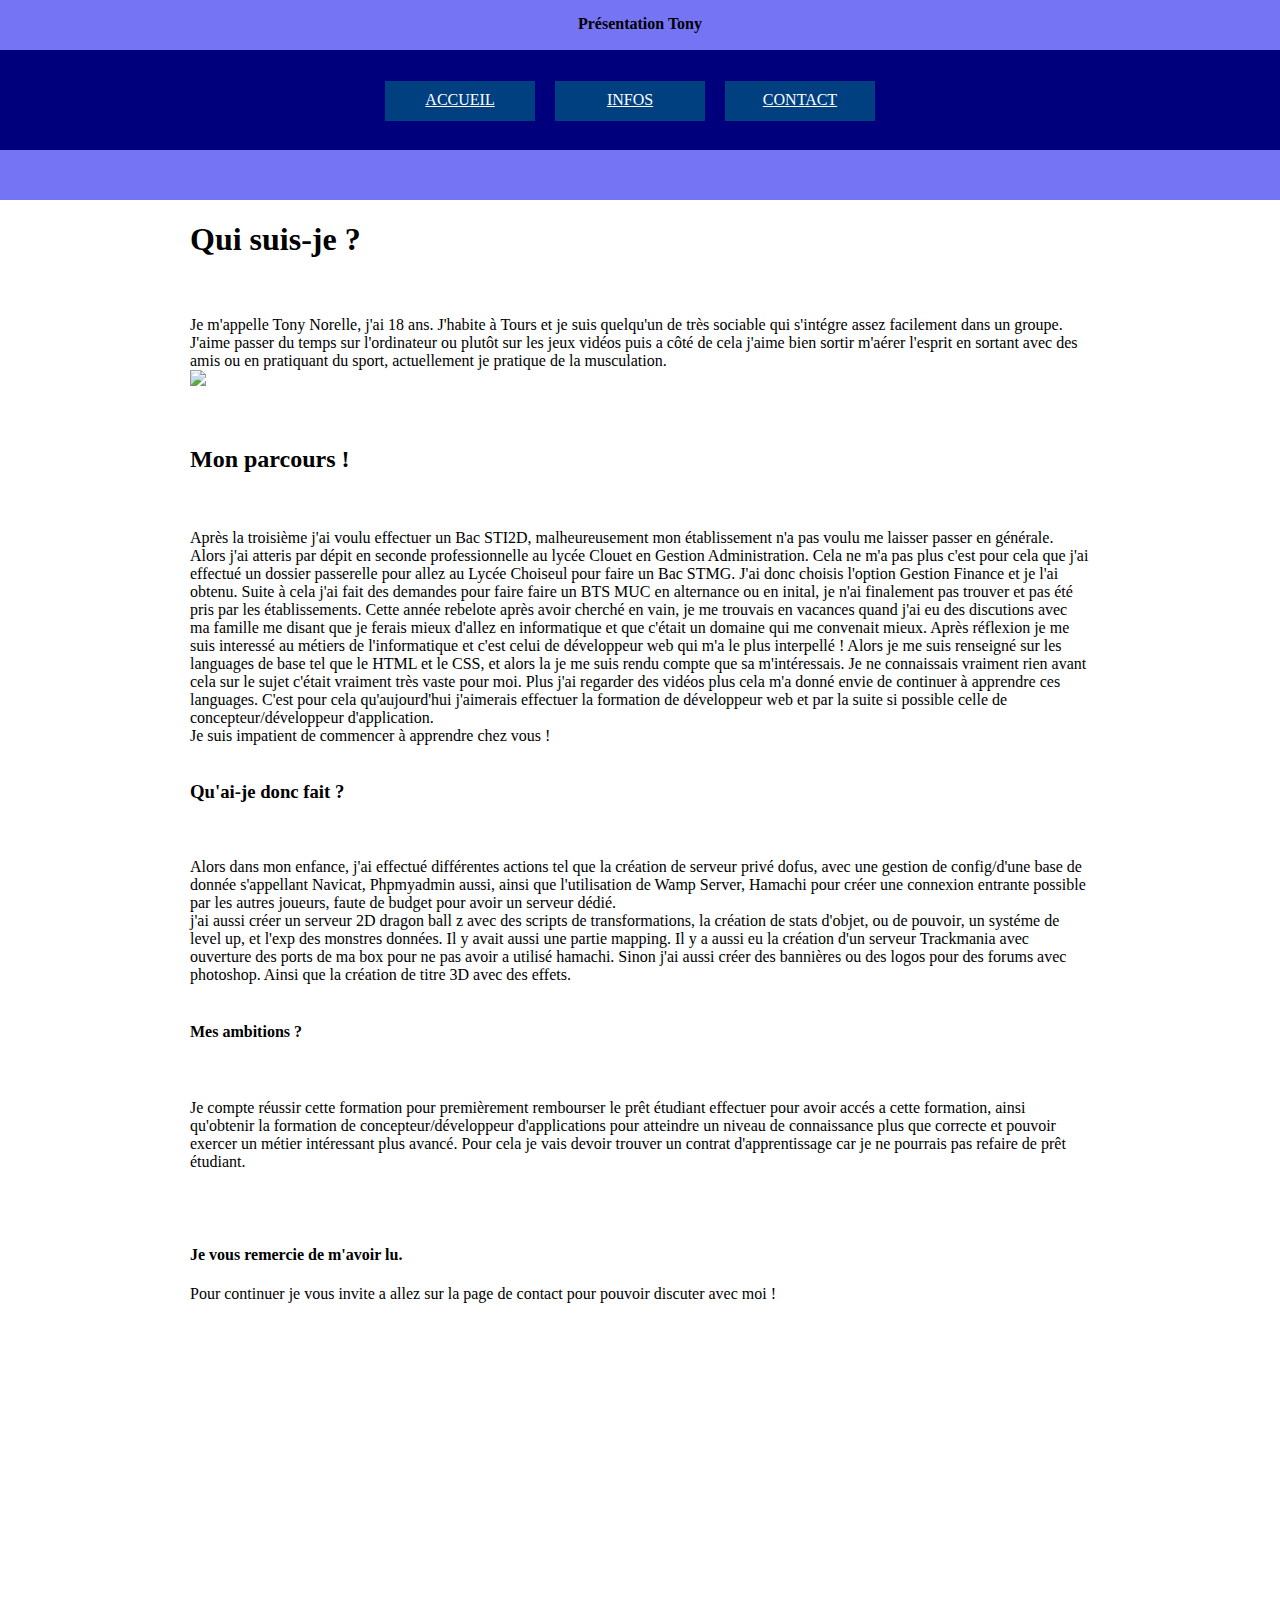
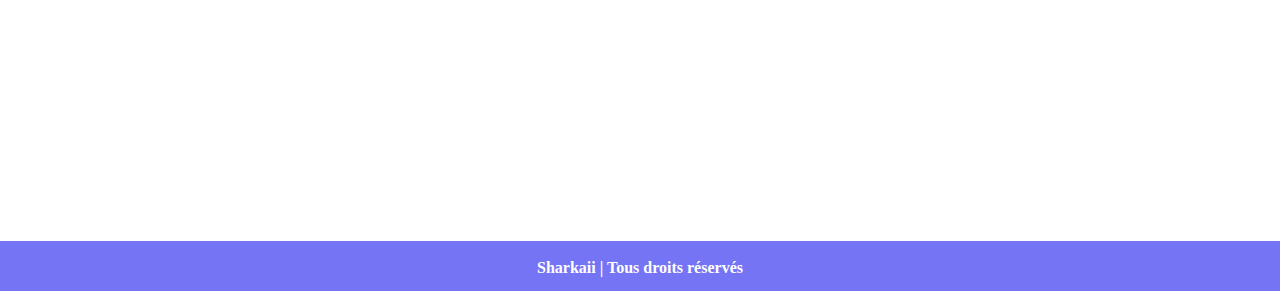
==== news.html @ 6b20976b "Add files via upload" ====
<!DOCTYPE html>
<html>
	<head>
		<title>Présentation Tony</title>
		<link rel="stylesheet" type="text/css" href="style.css"/>
	</head>
	<header>
	</header>
	<body>
		<meta http-equiv="Content-Type" content="text/html; charset=UTF-8" />
		<div id="banner1">
			<p>Présentation Tony</p>
		</div>
		<div id="menu">
			<ul>
			<li><a href="index.html">ACCUEIL</a></li>
			<li><a href="news.html">INFOS</a></li>
			<li><a href="contact.html">CONTACT</a></li>
			</ul>
		</div>
		<div id="banner2">
		</div>
		<div id="contenuprincipal">
				<p> <h1>
						Qui suis-je ?
					</h1>
					<br><br>
						Je m'appelle Tony Norelle, j'ai 18 ans. J'habite à Tours et je suis quelqu'un de très sociable qui s'intégre assez facilement dans un groupe.
					<br>
						J'aime passer du temps sur l'ordinateur ou plutôt sur les jeux vidéos puis a côté de cela j'aime bien sortir m'aérer l'esprit en sortant avec des amis ou en pratiquant du sport, actuellement je pratique de la musculation.
					<br>
					<div align="left">
						<img src="tony.jpg" wight="300" height="300">
					</div>
					<br><br>
					<h2>
						Mon parcours !
					</h2>
					<br><br>
						Après la troisième j'ai voulu effectuer un Bac STI2D, malheureusement mon établissement n'a pas voulu me laisser passer en générale.
						Alors j'ai atteris par dépit en seconde professionnelle au lycée Clouet en Gestion Administration. Cela ne m'a pas plus c'est pour cela que j'ai effectué un dossier passerelle pour allez au Lycée Choiseul pour faire un Bac STMG. J'ai donc choisis l'option Gestion Finance et je l'ai obtenu.
						Suite à cela j'ai fait des demandes pour faire faire un BTS MUC en alternance ou en inital, je n'ai finalement pas trouver et pas été pris par les établissements.
						Cette année rebelote après avoir cherché en vain, je me trouvais en vacances quand j'ai eu des discutions avec ma famille me disant que je ferais mieux d'allez en informatique et que c'était un domaine qui me convenait mieux.
						Après réflexion je me suis interessé au métiers de l'informatique et c'est celui de développeur web qui m'a le plus interpellé ! 
						Alors je me suis renseigné sur les languages de base tel que le HTML et le CSS, et alors la je me suis rendu compte que sa m'intéressais. Je ne connaissais vraiment rien avant cela sur le sujet c'était vraiment très vaste pour moi. Plus j'ai regarder des vidéos plus cela m'a donné envie de continuer à apprendre ces languages. C'est pour cela qu'aujourd'hui j'aimerais effectuer la formation de développeur web et par la suite si possible celle de concepteur/développeur d'application.
					<br>
					Je suis impatient de commencer à apprendre chez vous !
					<br><br>
					<h3>
					Qu'ai-je donc fait ?	
					</h3>
					<br><br>
					Alors dans mon enfance, j'ai effectué différentes actions tel que la création de serveur privé dofus, avec une gestion de config/d'une base de donnée s'appellant Navicat, Phpmyadmin aussi, ainsi que l'utilisation de Wamp Server, Hamachi pour créer une connexion entrante possible par les autres joueurs, faute de budget pour avoir un serveur dédié.
<br>
					j'ai aussi créer un serveur 2D dragon ball z avec des scripts de transformations, la création de stats d'objet, ou de pouvoir, un systéme de level up, et l'exp des monstres données.
					Il y avait aussi une partie mapping.
					Il y a aussi eu la création d'un serveur Trackmania avec ouverture des ports de ma box pour ne pas avoir a utilisé hamachi.
					Sinon j'ai aussi créer des bannières ou des logos pour des forums avec photoshop.
					Ainsi que la création de titre 3D avec des effets.
					<br><br>
					<h4>Mes ambitions ? </h4>
					<br><br>
						Je compte réussir cette formation pour premièrement rembourser le prêt étudiant effectuer pour avoir accés a cette formation, ainsi qu'obtenir la formation de concepteur/développeur d'applications pour atteindre un niveau de connaissance plus que correcte et pouvoir exercer un métier intéressant plus avancé. Pour cela je vais devoir trouver un contrat d'apprentissage car je ne pourrais pas refaire de prêt étudiant.
					<br><br><br><br>

					<h4>Je vous remercie de m'avoir lu.</h4>
					Pour continuer je vous invite a allez sur la page de contact pour pouvoir discuter avec moi !
					<br><br><br><br><br><br><br><br><br><br><br><br><br><br><br><br><br><br><br><br><br><br><br><br><br><br><br><br><br><br>
				</p>
		</div>
		<div id="footer">
			<p>Sharkaii | Tous droits réservés</p>
		</div>
	</body>
</html>
---- style.css ----
body {
	overflow-x: hidden;
	margin: 0;
}

#banner1 {
	display: block;
	background-color: #7474F5;
	height: 50px;
	width: 100%;
}

#banner1 p {
	text-align: center;
	margin: 0;
	position: relative;
	top: 15px;
	font-weight: bold;
	font size: 30px;
}

#menu {
	min-width: 500px;
	width: 100%;
	height: 100px;
	position: relative;
	background-color: #00007D
}

#menu ul {
	float: left;
	left: 50%;
	position: relative;
	padding-top: 15px;
	margin-left: -60px;
}

#menu ul li {
	margin-left: 20px;
	float: left;
	list-style-type: none;
	position: relative;
	left: -50%;
}

#menu ul li a {
	text-align: center;
	padding-top: 10px;
	display: inline-block;
	background-color: #004080;
	height: 30px;
	width: 150px;
	color: white;
	text text-decoration: none;

}
#menu ul li a:hover{
	color:white;
	background-color:#7474F5;
}

#banner2 {
	display: block;
	background-color: #7474F5;
	height: 50px;
	width: 100%;

}

#contenuprincipal {
	display: block;
	width: 900px;
	margin: auto;
}

#footer {
	text-align:center;
	display: block;
	background-color: #7474F5;
	height: 50px;
}

#footer p {
color:white;
font-weight: bold;
position: relative;
top: 18px;
}
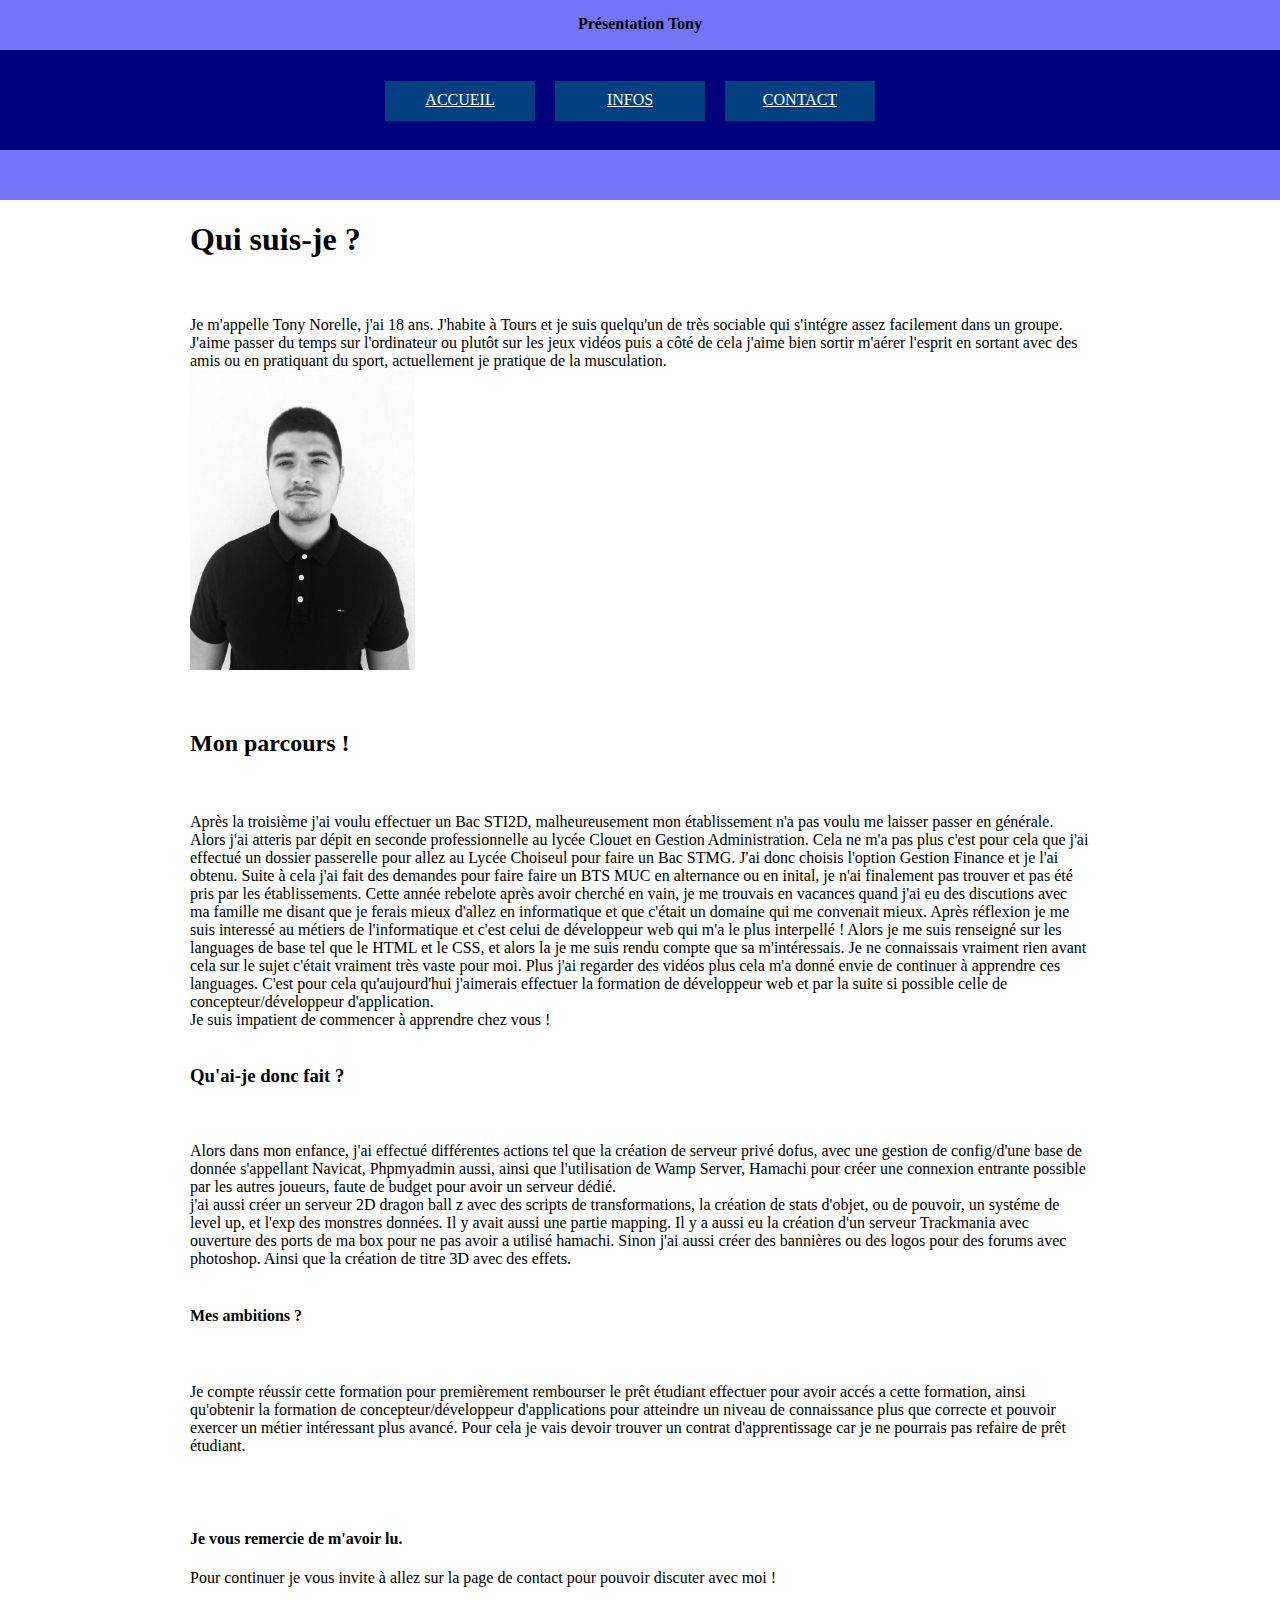
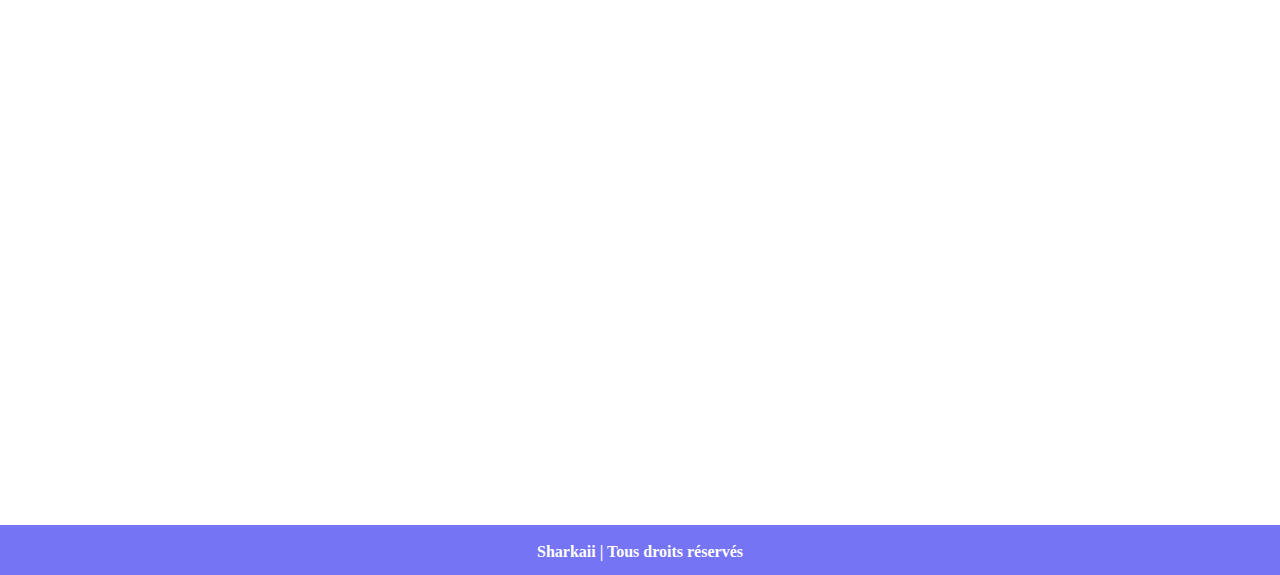
==== commit 59e62daa: "Update news.html" ====
--- a/news.html
+++ b/news.html
@@ -30,7 +30,7 @@
 						J'aime passer du temps sur l'ordinateur ou plutôt sur les jeux vidéos puis a côté de cela j'aime bien sortir m'aérer l'esprit en sortant avec des amis ou en pratiquant du sport, actuellement je pratique de la musculation.
 					<br>
 					<div align="left">
-						<img src="tony.jpg" wight="300" height="300">
+						<img src="tony.JPG" wight="300" height="300">
 					</div>
 					<br><br>
 					<h2>
@@ -64,7 +64,7 @@
 					<br><br><br><br>
 
 					<h4>Je vous remercie de m'avoir lu.</h4>
-					Pour continuer je vous invite a allez sur la page de contact pour pouvoir discuter avec moi !
+					Pour continuer je vous invite à allez sur la page de contact pour pouvoir discuter avec moi !
 					<br><br><br><br><br><br><br><br><br><br><br><br><br><br><br><br><br><br><br><br><br><br><br><br><br><br><br><br><br><br>
 				</p>
 		</div>
@@ -72,4 +72,4 @@
 			<p>Sharkaii | Tous droits réservés</p>
 		</div>
 	</body>
-</html>+</html>
